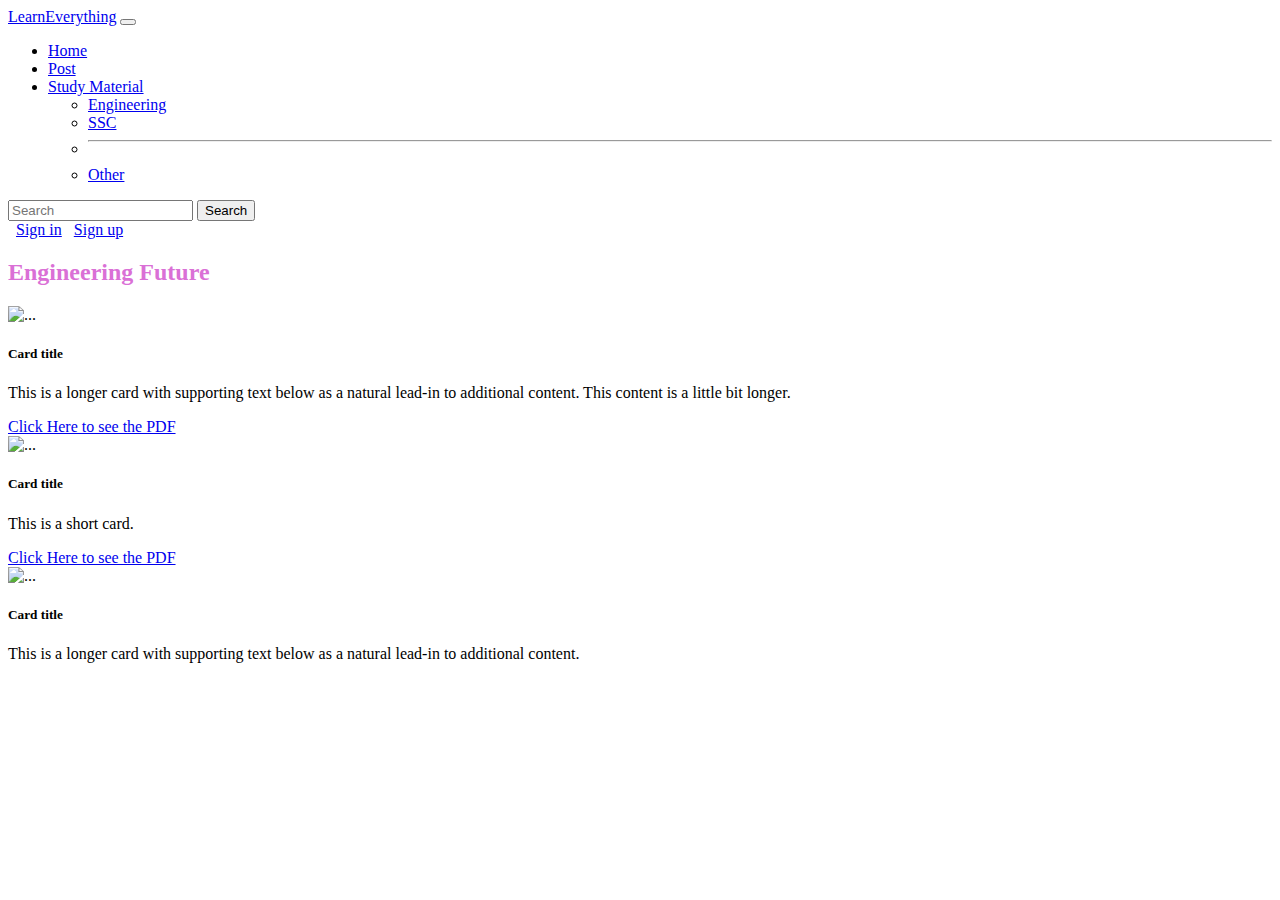
==== Engineering.html @ 2bcfc3cf "initial" ====
<!doctype html>
<html lang="en">

<head>
    <!-- Required meta tags -->
    <meta charset="utf-8">
    <meta name="viewport" content="width=device-width, initial-scale=1">

    <!-- Bootstrap CSS -->
    <link href="https://cdn.jsdelivr.net/npm/bootstrap@5.0.0-beta1/dist/css/bootstrap.min.css" rel="stylesheet"
        integrity="sha384-giJF6kkoqNQ00vy+HMDP7azOuL0xtbfIcaT9wjKHr8RbDVddVHyTfAAsrekwKmP1" crossorigin="anonymous">

    <title>LearnEverything</title>
</head>

<body>
    <nav class="navbar navbar-expand-lg navbar-dark bg-dark">
        <div class="container-fluid">
            <a class="navbar-brand" href="index.html">LearnEverything</a>
            <button class="navbar-toggler" type="button" data-bs-toggle="collapse"
                data-bs-target="#navbarSupportedContent" aria-controls="navbarSupportedContent" aria-expanded="false"
                aria-label="Toggle navigation">
                <span class="navbar-toggler-icon"></span>
            </button>
            <div class="collapse navbar-collapse" id="navbarSupportedContent">
                <ul class="navbar-nav me-auto mb-2 mb-lg-0">
                    <li class="nav-item">
                        <a class="nav-link " aria-current="page" href="index.html">Home</a>
                    </li>
                    <li class="nav-item">
                        <a class="nav-link" href="Post.html">Post</a>
                    </li>
                    <li class="nav-item dropdown active">
                        <a class="nav-link dropdown-toggle" href="#" id="navbarDropdown" role="button"
                            data-bs-toggle="dropdown" aria-expanded="false">
                            Study Material
                        </a>
                        <ul class="dropdown-menu" aria-labelledby="Course">
                            <li><a class="dropdown-item active" href="Engineering.html">Engineering</a></li>
                            <li><a class="dropdown-item" href="SSC.html">SSC</a></li>
                            <li>
                                <hr class="dropdown-divider">
                            </li>
                            <li><a class="dropdown-item" href="Other.html">Other</a></li>
                        </ul>
                    </li>
                  <!--  <li class="nav-item">
                        <li class="nav-item">
                        <a class="nav-link" href="Contact.html">Contact us</a>
                    </li> -->
                </ul>
                <form class="d-flex">
                    <input class="form-control me-2" type="search" placeholder="Search" aria-label="Search">
                    <button class="btn btn-outline-success" type="submit">Search</button>
                </form>&nbsp;
                <a class="btn btn-outline-warning" href="#">Sign in</a>
                &nbsp;
                <a class="btn btn-outline-warning" href="#">Sign up</a>
            </div>
        </div>
    </nav>
    <h2 style="color: orchid; margin-right:300px;">Engineering Future</h2>
    <div class="row row-cols-1 row-cols-md-3 g-4 mt-2">
        <div class="col">
            <div class="card h-100">
                <img src="img/English Grammar.png" class="card-img-top" alt="...">
                <div class="card-body">
                    <h5 class="card-title">Card title</h5>
                    <p class="card-text">This is a longer card with supporting text below as a natural lead-in to
                        additional content. This content is a little bit longer.</p>
                    <a href="pdf1/English Grammar in Use (5th Edition).pdf" target="_blank">Click Here to see the
                        PDF</a>
                </div>
            </div>
        </div>
        <div class="col">
            <div class="card h-100">
                <img src="img/mp.jpg" class="card-img-top" alt="...">
                <div class="card-body">
                    <h5 class="card-title">Card title</h5>
                    <p class="card-text">This is a short card.</p>
                    <a href="pdf1/MP Quantum.pdf" target="_blank">Click Here to see the PDF</a>
                </div>
            </div>
        </div>
        <div class="col">
            <div class="card h-100">
                <img src="..." class="card-img-top" alt="...">
                <div class="card-body">
                    <h5 class="card-title">Card title</h5>
                    <p class="card-text">This is a longer card with supporting text below as a natural lead-in to
                        additional content.</p>
                </div>
            </div>
        </div>

    </div>


    <script src="https://cdn.jsdelivr.net/npm/bootstrap@5.0.0-beta1/dist/js/bootstrap.bundle.min.js"
        integrity="sha384-ygbV9kiqUc6oa4msXn9868pTtWMgiQaeYH7/t7LECLbyPA2x65Kgf80OJFdroafW"
        crossorigin="anonymous"></script>

</body>

</html>
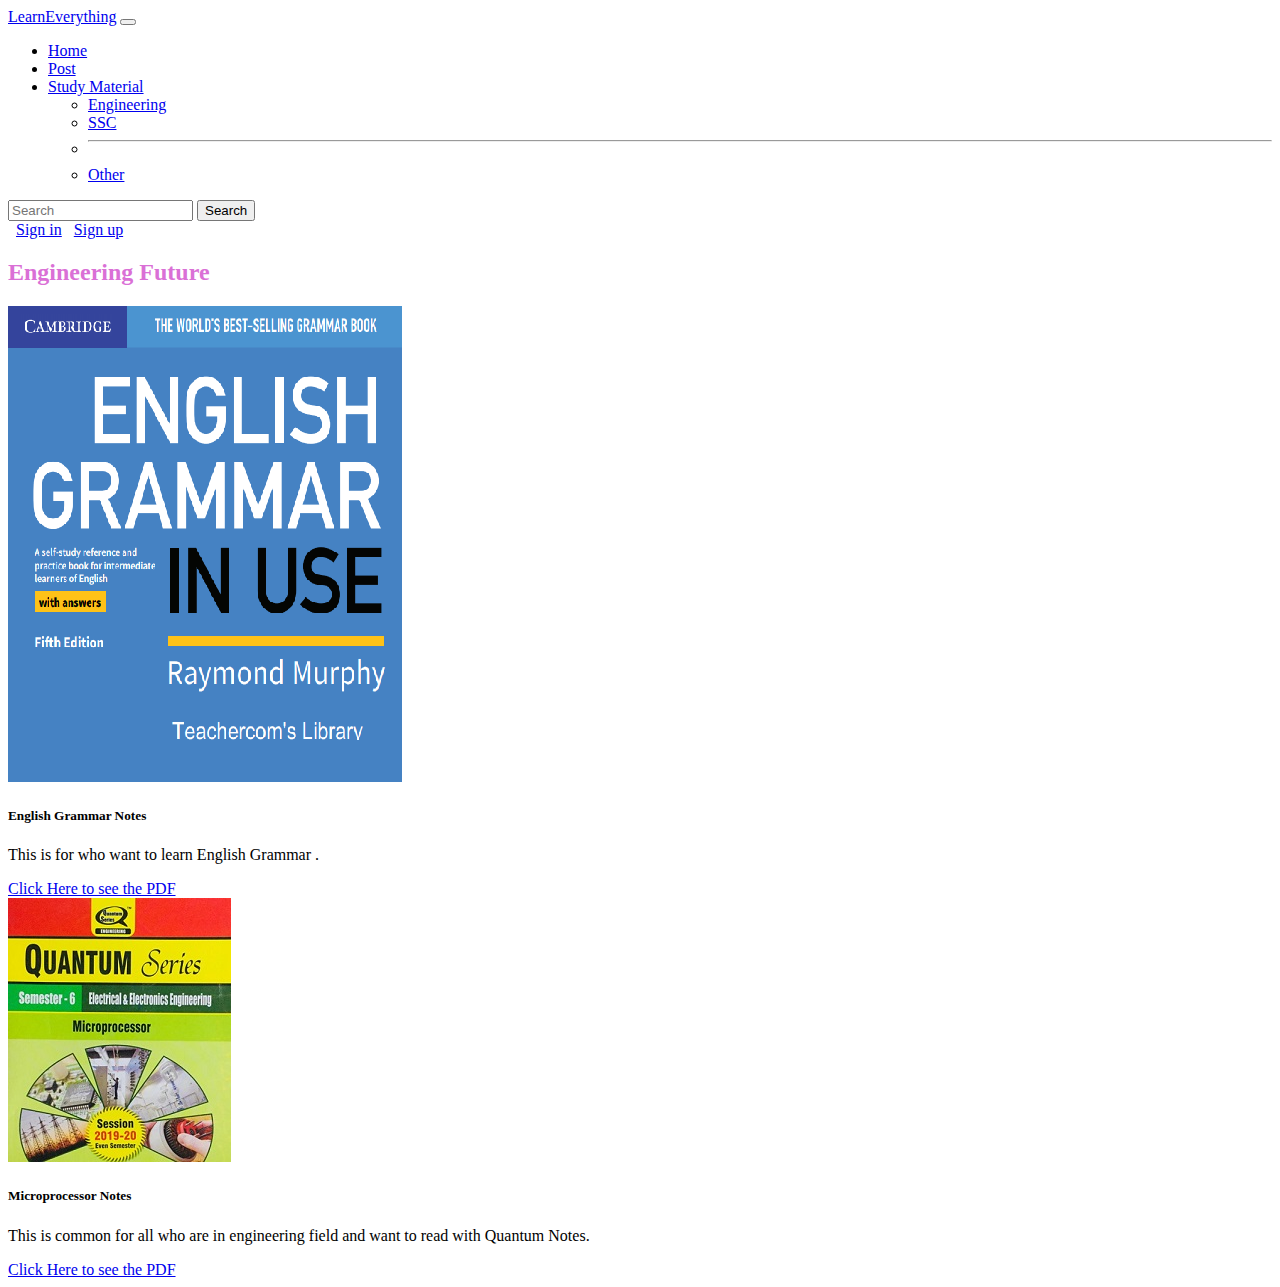
==== commit 84c525b2: "Update Engineering.html" ====
--- a/Engineering.html
+++ b/Engineering.html
@@ -63,36 +63,26 @@
     <div class="row row-cols-1 row-cols-md-3 g-4 mt-2">
         <div class="col">
             <div class="card h-100">
-                <img src="img/English Grammar.png" class="card-img-top" alt="...">
+                <img src="English Grammar.png" class="card-img-top" alt="...">
                 <div class="card-body">
-                    <h5 class="card-title">Card title</h5>
-                    <p class="card-text">This is a longer card with supporting text below as a natural lead-in to
-                        additional content. This content is a little bit longer.</p>
-                    <a href="pdf1/English Grammar in Use (5th Edition).pdf" target="_blank">Click Here to see the
+                    <h5 class="card-title">English Grammar Notes</h5>
+                    <p class="card-text">This is for who want to learn English Grammar .</p>
+                    <a href="English Grammar in Use (5th Edition).pdf" target="_blank">Click Here to see the
                         PDF</a>
                 </div>
             </div>
         </div>
         <div class="col">
             <div class="card h-100">
-                <img src="img/mp.jpg" class="card-img-top" alt="...">
+                <img src="mp.jpg" class="card-img-top" alt="...">
                 <div class="card-body">
-                    <h5 class="card-title">Card title</h5>
-                    <p class="card-text">This is a short card.</p>
-                    <a href="pdf1/MP Quantum.pdf" target="_blank">Click Here to see the PDF</a>
+                    <h5 class="card-title">Microprocessor Notes</h5>
+                    <p class="card-text">This is common for all who are in engineering field and want to read with Quantum Notes.</p>
+                    <a href="MP Quantum.pdf" target="_blank">Click Here to see the PDF</a>
                 </div>
             </div>
         </div>
-        <div class="col">
-            <div class="card h-100">
-                <img src="..." class="card-img-top" alt="...">
-                <div class="card-body">
-                    <h5 class="card-title">Card title</h5>
-                    <p class="card-text">This is a longer card with supporting text below as a natural lead-in to
-                        additional content.</p>
-                </div>
-            </div>
-        </div>
+       
 
     </div>
 
@@ -103,4 +93,4 @@
 
 </body>
 
-</html>+</html>
